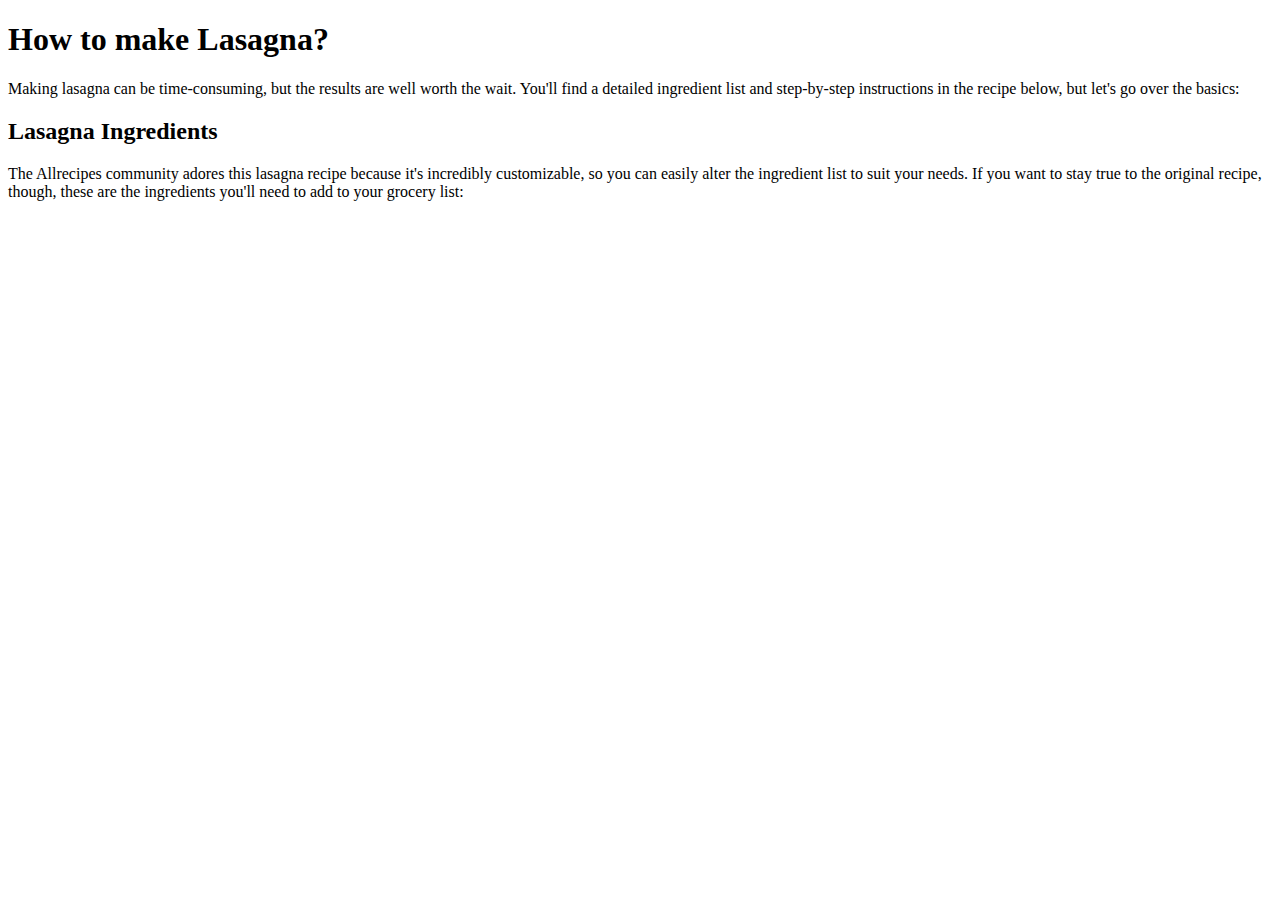
==== recipes/lasagna.html @ 4aa5c0e8 "Created the first project, i.e. recipes" ====
<!DOCTYPE html>
<html lang="en">
<head>
    <meta charset="UTF-8">
    <meta http-equiv="X-UA-Compatible" content="IE=edge">
    <meta name="viewport" content="width=device-width, initial-scale=1.0">
    <title>Lasagna Recipe</title>

</head>
<body>
    <h1>How to make Lasagna?</h1>
    <p>
        Making lasagna can be time-consuming, but the results are well worth the wait. You'll find a detailed ingredient list and step-by-step instructions in the recipe below, but let's go over the basics:
    </p>
    <h2>Lasagna Ingredients</h2>
    <p>
        The Allrecipes community adores this lasagna recipe because it's incredibly customizable, so you can easily alter the ingredient list to suit your needs. If you want to stay true to the original recipe, though, these are the ingredients you'll need to add to your grocery list:
    </p>
</body>
</html>
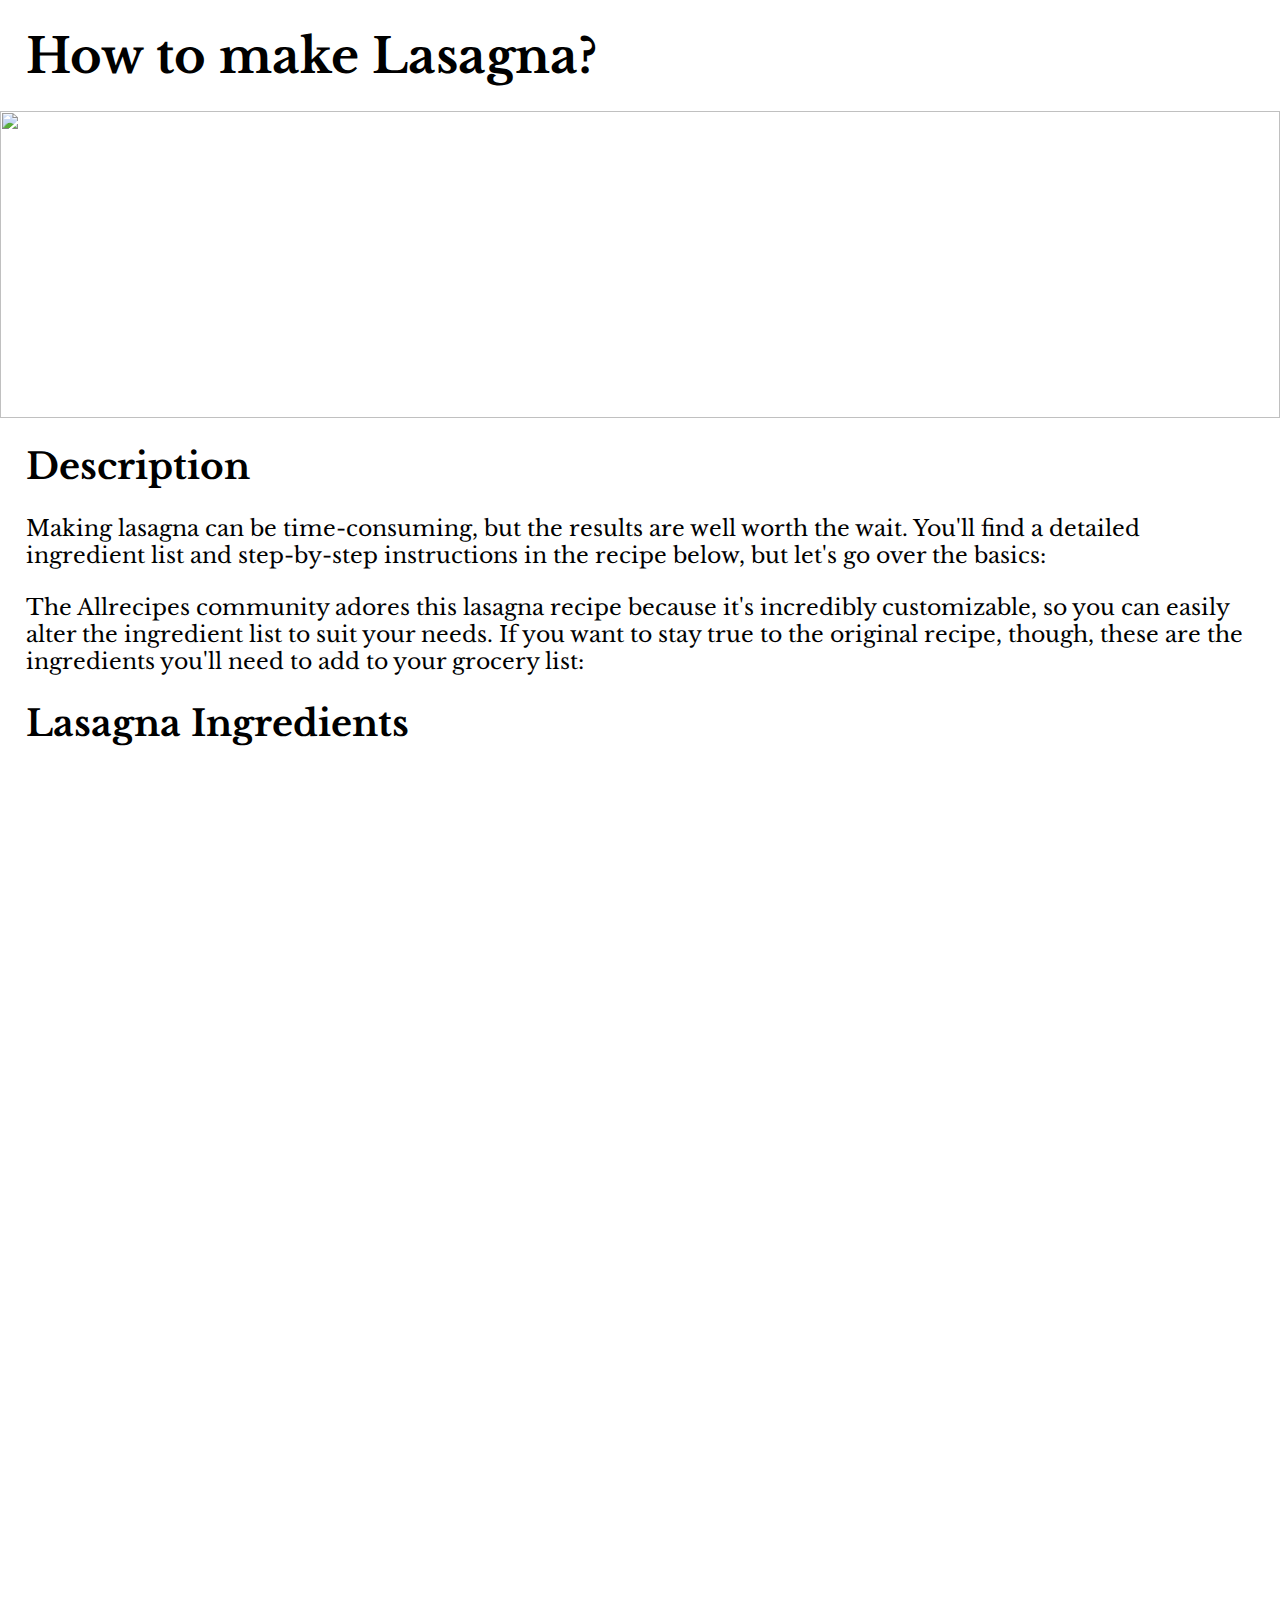
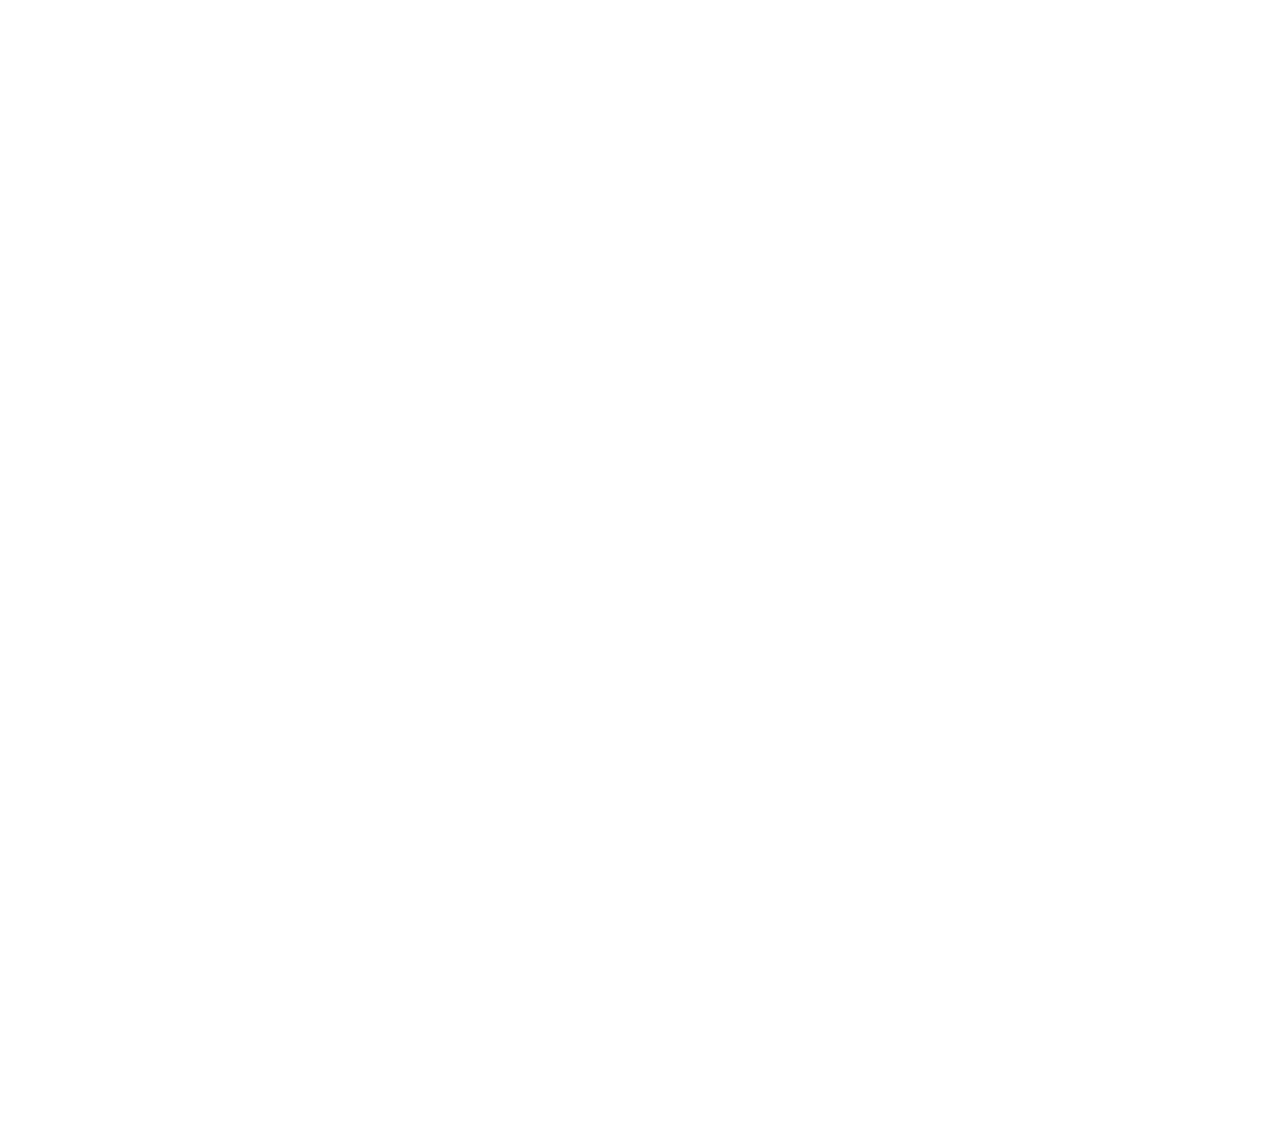
==== commit 0a845762: "Added image and description" ====
--- a/recipes/lasagna.html
+++ b/recipes/lasagna.html
@@ -5,16 +5,22 @@
     <meta http-equiv="X-UA-Compatible" content="IE=edge">
     <meta name="viewport" content="width=device-width, initial-scale=1.0">
     <title>Lasagna Recipe</title>
-
+    <link rel="stylesheet" href="lasagna.css">
 </head>
 <body>
     <h1>How to make Lasagna?</h1>
+    <div class="lasagna-photo">
+        <img src="https://www.modernhoney.com/wp-content/uploads/2019/08/Classic-Lasagna-14-scaled.jpg" alt="">
+    </div>
+  
+    <h2>Description</h2>
     <p>
         Making lasagna can be time-consuming, but the results are well worth the wait. You'll find a detailed ingredient list and step-by-step instructions in the recipe below, but let's go over the basics:
     </p>
-    <h2>Lasagna Ingredients</h2>
     <p>
         The Allrecipes community adores this lasagna recipe because it's incredibly customizable, so you can easily alter the ingredient list to suit your needs. If you want to stay true to the original recipe, though, these are the ingredients you'll need to add to your grocery list:
     </p>
+
+    <h2>Lasagna Ingredients</h2>
 </body>
 </html>--- a/recipes/lasagna.css
+++ b/recipes/lasagna.css
@@ -0,0 +1,43 @@
+@import url('https://fonts.googleapis.com/css2?family=Gloock&family=Libre+Baskerville&display=swap');
+
+body{
+    font-size: 1.5rem;
+    margin: 0;
+    font-family: 'Libre Baskerville';
+    height: 300vh;
+}
+
+body::before{
+    background-image: url("https://media.istockphoto.com/id/865067608/photo/wood-table-top-on-blur-kitchen-wall-room-background.jpg?b=1&s=170667a&w=0&k=20&c=4B_9U2PK1qdLGjEyUFhOJsAxdT6QDy3WcIk07Fsj3wU=");
+    z-index: -1;
+    content: "";
+    display: block;
+    position: absolute; /*position relatively to the HTML document by default  */
+    left: 0;
+    top: 0;
+    width: 100%;
+    height: 300vh;
+    opacity: 0.2;
+    /* background-repeat: no-repeat; */
+    background-size: cover;
+    background-size: contain;
+}
+
+h1, h2, p{
+    margin: 2vw;
+}
+
+p{
+    font-size: 22px
+}
+
+div.lasagna-photo{
+    height: 24vw;
+    width: 100%;
+}
+
+div img{
+    width: 100%;
+    height: 100%;
+    object-fit: cover;
+}